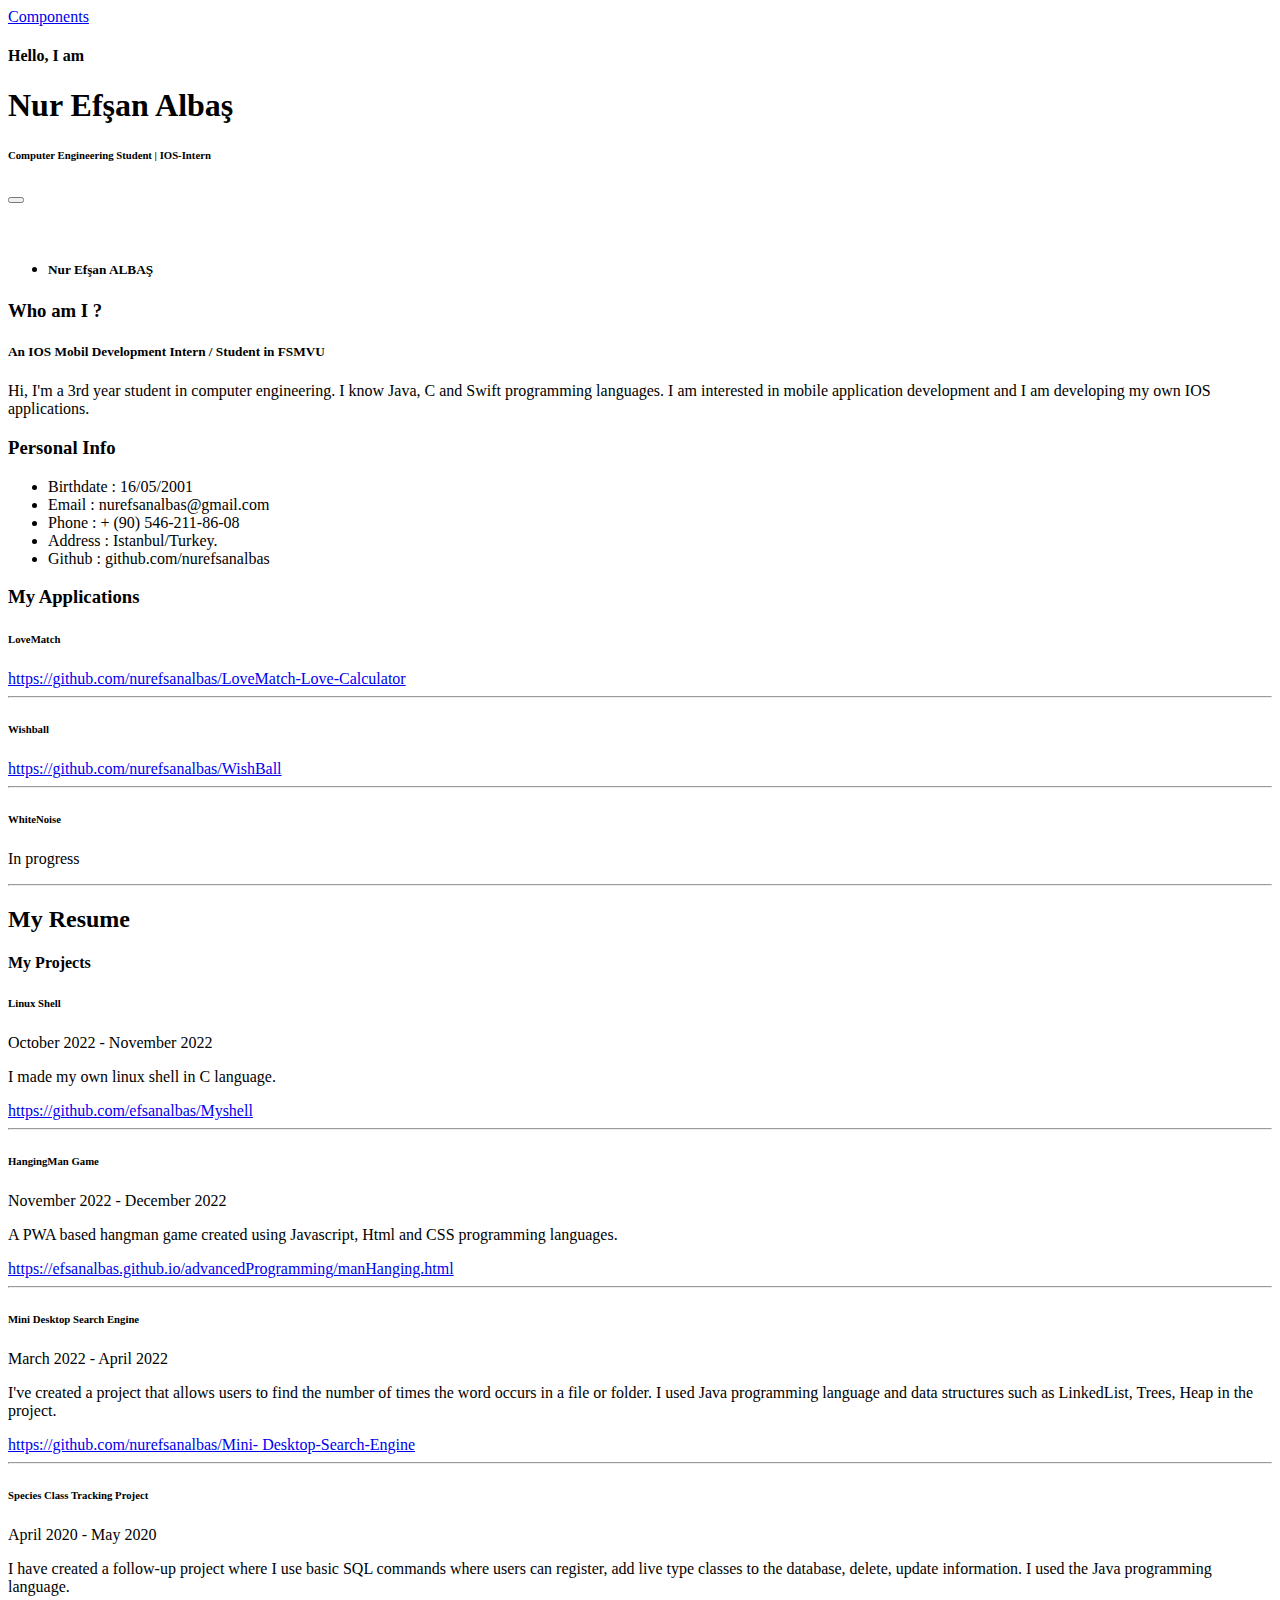
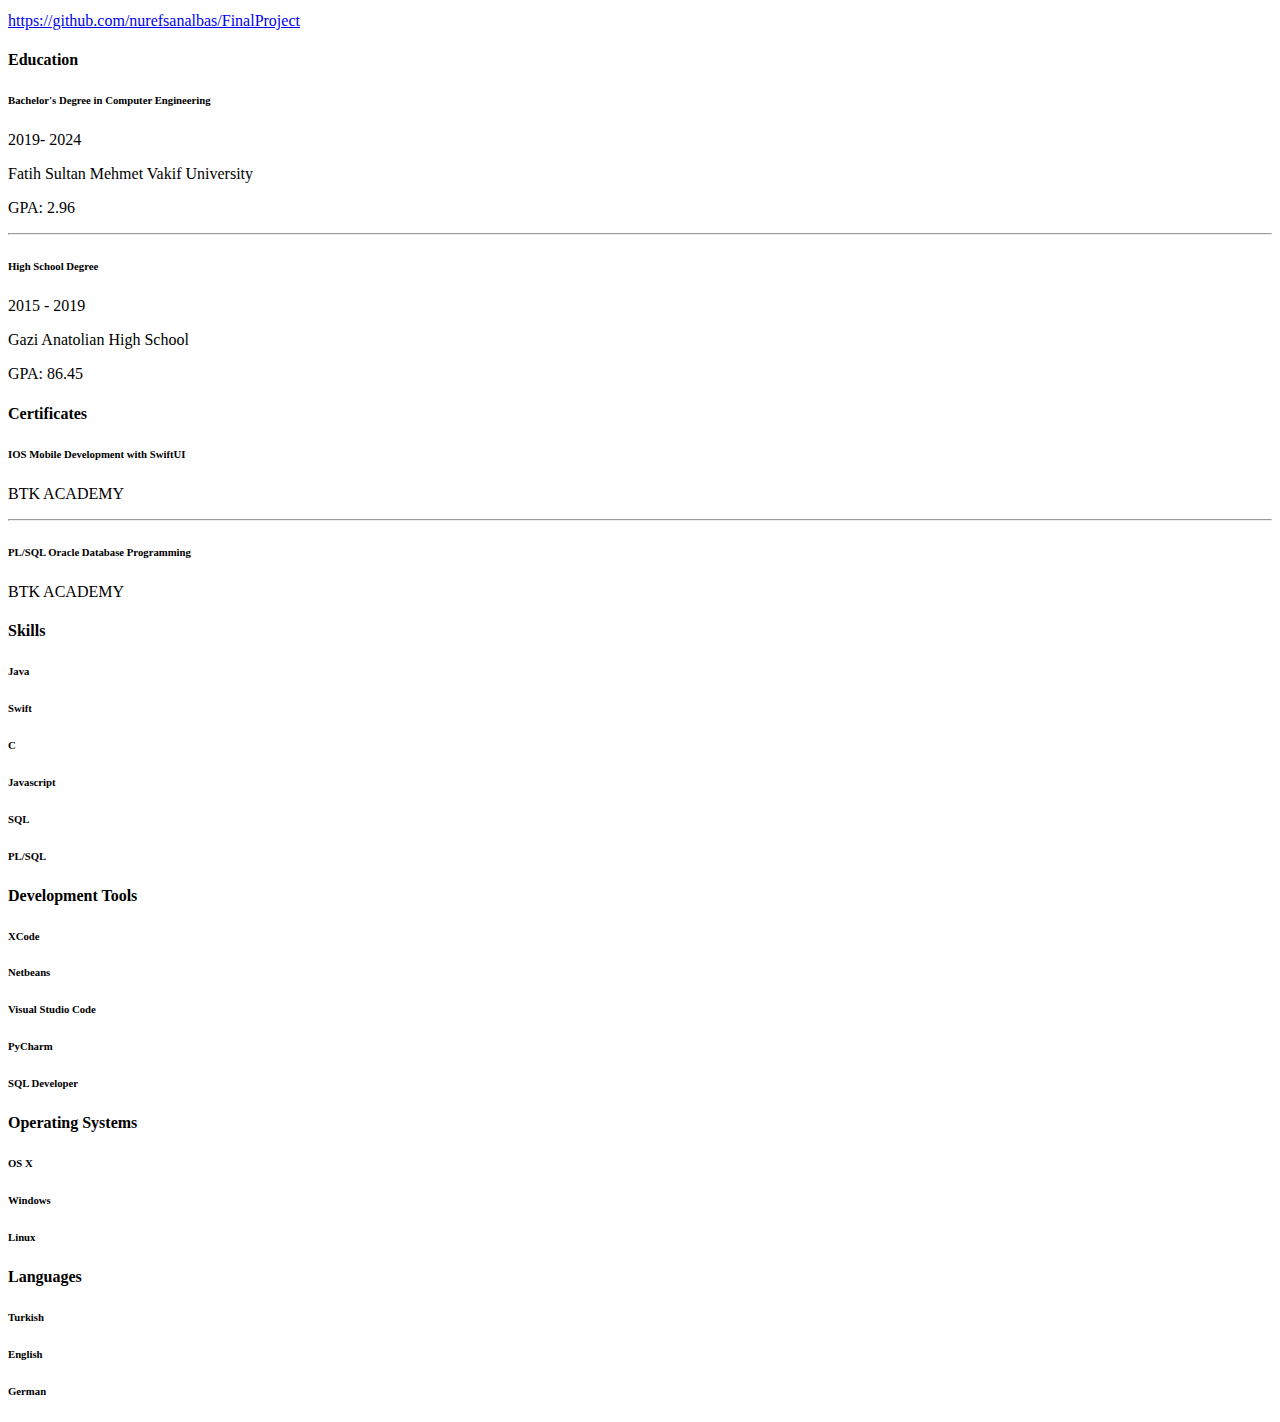
==== index.html @ 86175aff "Update index.html" ====
<!DOCTYPE html>
<html lang="en">
<head>
	<meta charset="utf-8">
    <meta name="viewport" content="width=device-width, initial-scale=1, shrink-to-fit=no">
    <meta name="author" content="nurefsanalbas">
    <title>nurefsanalbas</title>
    <link rel="stylesheet" href="assets/vendors/themify-icons/css/themify-icons.css">
	<link rel="stylesheet" href="assets/css/nurefsanalbas.css">
</head>
<body data-spy="scroll" data-target=".navbar" data-offset="40" id="home">
    <a href="components.html" class="btn btn-primary btn-component" data-spy="affix" data-offset-top="600"><i class="ti-shift-left-alt"></i> Components</a>
    <header class="header">
        <div class="container">
            <div class="header-content">
                <h4 class="header-subtitle" >Hello, I am</h4>
                <h1 class="header-title">Nur Efşan Albaş</h1>
                <h6 class="header-mono" >Computer Engineering Student | IOS-Intern</h6>
            </div>
        </div>
    </header>
    <nav class="navbar sticky-top navbar-expand-lg navbar-light bg-white" data-spy="affix" data-offset-top="510">
        <div class="container">
            <button class="navbar-toggler ml-auto" type="button" data-toggle="collapse" data-target="#navbarSupportedContent" aria-controls="navbarSupportedContent" aria-expanded="false" aria-label="Toggle navigation">
                <span class="navbar-toggler-icon"></span>
            </button>
            <div class="collapse mt-sm-20 navbar-collapse" id="navbarSupportedContent">

                <ul class="navbar-nav brand">
                    <img src="efsan123.png" alt="" class="brand-img">
                    <li class="brand-txt">
                        <h5 class="brand-title">Nur Efşan ALBAŞ</h5>
                    </li>
                </ul>
        
            </div>
        </div>
    </nav>
    <div class="container-fluid">
        <div id="about" class="row about-section">
            <div class="col-lg-4 about-card">
                <h3 class="font-weight-light">Who am I ?</h3>
                <span class="line mb-5"></span>
                <h5 class="mb-3">An IOS Mobil Development Intern / Student in FSMVU</h5>
                <p class="mt-20">Hi, I'm a 3rd year student in computer engineering. I know Java, C and Swift programming languages. I am interested in mobile application development and I am developing my own IOS applications.</p>
            </div>
            <div class="col-lg-4 about-card">
                <h3 class="font-weight-light">Personal Info</h3>
                <span class="line mb-5"></span>
                <ul class="mt40 info list-unstyled">
                    <li><span>Birthdate</span> : 16/05/2001</li>
                    <li><span>Email</span> : nurefsanalbas@gmail.com</li>
                    <li><span>Phone</span> : + (90) 546-211-86-08</li>
                    <li><span>Address</span> : Istanbul/Turkey.</li>
                    <li><span>Github</span> : github.com/nurefsanalbas
                    </li>
                </ul>
            </div>
            <div class="col-lg-4 about-card">
                <h3 class="font-weight-light">My Applications</h3>
                <span class="line mb-5"></span>
                <div class="row">
                    <div class="col-1 text-danger pt-1"><i class="ti-widget icon-lg"></i></div>
                    <div class="col-10 ml-auto mr-3">
                        <h6>LoveMatch</h6>
                        <a href="https://github.com/nurefsanalbas/LoveMatch-Love-Calculator">https://github.com/nurefsanalbas/LoveMatch-Love-Calculator</a>

                        <hr>
                    </div>
                </div>
                <div class="row">
                    <div class="col-1 text-danger pt-1"><i class="ti-paint-bucket icon-lg"></i></div>
                    <div class="col-10 ml-auto mr-3">
                        <h6>Wishball</h6>
                        <a href="https://github.com/nurefsanalbas/WishBall">https://github.com/nurefsanalbas/WishBall</a>

                        <hr>
                    </div>
                </div>
                <div class="row">
                    <div class="col-1 text-danger pt-1"><i class="ti-stats-up icon-lg"></i></div>
                    <div class="col-10 ml-auto mr-3">
                        <h6>WhiteNoise</h6>
                        <p class="subtitle">In progress</p>
                        <hr>
                    </div>
                </div>
            </div>
        </div>
    </div>

    <!--Resume Section-->
    <section class="section" id="resume">
        <div class="container">
            <h2 class="mb-5"><span class="text-danger"></span>My Resume</h2>
            <div class="row">
                <div class="col-md-6 col-lg-4">
                    <div class="card">
                       <div class="card-header">
                            <div class="mt-2">
                                <h4>My Projects</h4>
                                <span class="line"></span>  
                            </div>
                        </div>
                        <div class="card-body">
                            <h6 class="title text-danger">Linux Shell</h6>
                            <P>October 2022 - November 2022</P>
                            <P class="subtitle">I made my own linux shell in C language.</P>
                            <a href="https://github.com/efsanalbas/Myshell">https://github.com/efsanalbas/Myshell</a>
                            <hr>
                            <h6 class="title text-danger">HangingMan Game</h6>
                            <P>November 2022 - December 2022</P>
                            <P class="subtitle">A PWA based hangman game created using Javascript, Html and CSS programming languages.</P>
                            <a href="https://efsanalbas.github.io/advancedProgramming/manHanging.html
                            ">https://efsanalbas.github.io/advancedProgramming/manHanging.html</a>
                            <hr>
                            <h6 class="title text-danger">Mini Desktop Search Engine</h6>
                            <P> March 2022 - April 2022</P>
                            <P class="subtitle">I've created a project that allows users to find the number of times the word occurs in a file or folder. I used Java programming language and data structures such as LinkedList, Trees, Heap in the project.</P>
                            <a href="https://github.com/nurefsanalbas/Mini-
                            Desktop-Search-Engine">https://github.com/nurefsanalbas/Mini-
                            Desktop-Search-Engine</a>
                            <hr>
                            <h6 class="title text-danger">Species Class Tracking Project</h6>
                            <P> April 2020 - May 2020</P>
                            <P class="subtitle">I have created a follow-up project where I use basic SQL commands where users can register, add live type classes to the database, delete, update information. I used the Java programming language.</P>
                            <a href="https://github.com/nurefsanalbas/FinalProject">https://github.com/nurefsanalbas/FinalProject</a>
                        </div>
                    </div>
                </div>
                <div class="col-md-6 col-lg-4">
                    <div class="card">
                       <div class="card-header">
                            <div class="mt-2">
                                <h4>Education</h4>
                                <span class="line"></span>  
                            </div>
                        </div>
                        <div class="card-body">
                            <h6 class="title text-danger">Bachelor's Degree in Computer Engineering</h6>
                            <P>2019- 2024</P>
                            <P>Fatih Sultan Mehmet Vakif University</P>
                            <P class="subtitle">GPA: 2.96</P>
                            <hr>
                            <h6 class="title text-danger">High School Degree</h6>
                            <P>2015 - 2019</P>
                            <P>Gazi Anatolian High School</P>
                            <P class="subtitle">GPA: 86.45</P>
                            
                        </div>
                    </div>
                    <div class="card">
                        <div class="card-header">
                             <div class="mt-2">
                                 <h4>Certificates</h4>
                                 <span class="line"></span>  
                             </div>
                         </div>
                         <div class="card-body">
                             <h6 class="title text-danger">IOS Mobile Development with SwiftUI</h6>
                             <P>BTK ACADEMY</P>
                             <hr>
                             <h6 class="title text-danger">PL/SQL Oracle Database Programming</h6>
                             <P>BTK ACADEMY</P>
                         </div>
                     </div>
                </div>
                
                <div class="col-lg-4">
                    <div class="card">
                       <div class="card-header">
                            <div class="pull-left">
                                <h4 class="mt-2">Skills</h4>
                                <span class="line"></span>  
                            </div>
                        </div>
                        <div class="card-body pb-2">
                           <h6>Java</h6>
                            <div class="progress mb-3">
                                <div class="progress-bar bg-danger" role="progressbar" style="width: 80%" aria-valuenow="25" aria-valuemin="0" aria-valuemax="100"></div>
                            </div>
                            <h6>Swift</h6>
                            <div class="progress mb-3">
                                <div class="progress-bar bg-danger" role="progressbar" style="width: 85%" aria-valuenow="25" aria-valuemin="0" aria-valuemax="100"></div>
                            </div>
                            <h6>C</h6>
                            <div class="progress mb-3">
                                <div class="progress-bar bg-danger" role="progressbar" style="width: 80%" aria-valuenow="50" aria-valuemin="0" aria-valuemax="100"></div>
                            </div>
                            <h6>Javascript</h6>
                            <div class="progress mb-3">
                                <div class="progress-bar bg-danger" role="progressbar" style="width: 60%" aria-valuenow="75" aria-valuemin="0" aria-valuemax="100"></div>
                            </div>
                            <h6>SQL</h6>
                            <div class="progress mb-3">
                                <div class="progress-bar bg-danger" role="progressbar" style="width: 90%" aria-valuenow="75" aria-valuemin="0" aria-valuemax="100"></div>
                            </div>
                            <h6>PL/SQL</h6>
                            <div class="progress mb-3">
                                <div class="progress-bar bg-danger" role="progressbar" style="width: 70%" aria-valuenow="75" aria-valuemin="0" aria-valuemax="100"></div>
                            </div>
                          
                        </div>
                        <div class="card">
                            <div class="card-header">
                                 <div class="pull-left">
                                     <h4 class="mt-2">Development Tools</h4>
                                     <span class="line"></span>  
                                 </div>
                             </div>
                             <div class="card-body pb-2">
                                <h6>XCode</h6>
                                 <div class="progress mb-3">
                                     <div class="progress-bar bg-danger" role="progressbar" style="width: 90%" aria-valuenow="25" aria-valuemin="0" aria-valuemax="100"></div>
                                 </div>
                                 <h6>Netbeans</h6>
                                 <div class="progress mb-3">
                                     <div class="progress-bar bg-danger" role="progressbar" style="width: 90%" aria-valuenow="25" aria-valuemin="0" aria-valuemax="100"></div>
                                 </div>
                                 <h6>Visual Studio Code</h6>
                                 <div class="progress mb-3">
                                     <div class="progress-bar bg-danger" role="progressbar" style="width: 90%" aria-valuenow="50" aria-valuemin="0" aria-valuemax="100"></div>
                                 </div>
                                 <h6>PyCharm</h6>
                                 <div class="progress mb-3">
                                     <div class="progress-bar bg-danger" role="progressbar" style="width: 60%" aria-valuenow="75" aria-valuemin="0" aria-valuemax="100"></div>
                                 </div>
                                 <h6>SQL Developer</h6>
                                 <div class="progress mb-3">
                                     <div class="progress-bar bg-danger" role="progressbar" style="width: 60%" aria-valuenow="75" aria-valuemin="0" aria-valuemax="100"></div>
                                 </div>
                               
                             </div>
                             <div class="card">
                                <div class="card-header">
                                     <div class="pull-left">
                                         <h4 class="mt-2">Operating Systems</h4>
                                         <span class="line"></span>  
                                     </div>
                                 </div>
                                 <div class="card-body pb-2">
                                    <h6>OS X</h6>
                                     <div class="progress mb-3">
                                         <div class="progress-bar bg-danger" role="progressbar" style="width: 90%" aria-valuenow="25" aria-valuemin="0" aria-valuemax="100"></div>
                                     </div>
                                     <h6>Windows</h6>
                                     <div class="progress mb-3">
                                         <div class="progress-bar bg-danger" role="progressbar" style="width: 90%" aria-valuenow="25" aria-valuemin="0" aria-valuemax="100"></div>
                                     </div>
                                     <h6>Linux</h6>
                                     <div class="progress mb-3">
                                         <div class="progress-bar bg-danger" role="progressbar" style="width: 60%" aria-valuenow="50" aria-valuemin="0" aria-valuemax="100"></div>
                                     </div>
                                   
                                 </div>
                    </div>
                    <div class="card">
                       <div class="card-header">
                            <div class="pull-left">
                                <h4 class="mt-2">Languages</h4>
                                <span class="line"></span>  
                            </div>
                        </div>
                        <div class="card-body pb-2">
                           <h6>Turkish</h6>
                            <div class="progress mb-3">
                                <div class="progress-bar bg-danger" role="progressbar" style="width: 100%" aria-valuenow="25" aria-valuemin="0" aria-valuemax="100"></div>
                            </div>
                            <h6>English</h6>
                            <div class="progress mb-3">
                                <div class="progress-bar bg-danger" role="progressbar" style="width: 85%" aria-valuenow="25" aria-valuemin="0" aria-valuemax="100"></div>
                            </div>
                            <h6>German</h6>
                            <div class="progress mb-3">
                                <div class="progress-bar bg-danger" role="progressbar" style="width: 30%" aria-valuenow="50" aria-valuemin="0" aria-valuemax="100"></div>
                            </div>
                        </div>
                    </div>
                </div>
            </div>
        </div>
    </section>




</body>
</html>
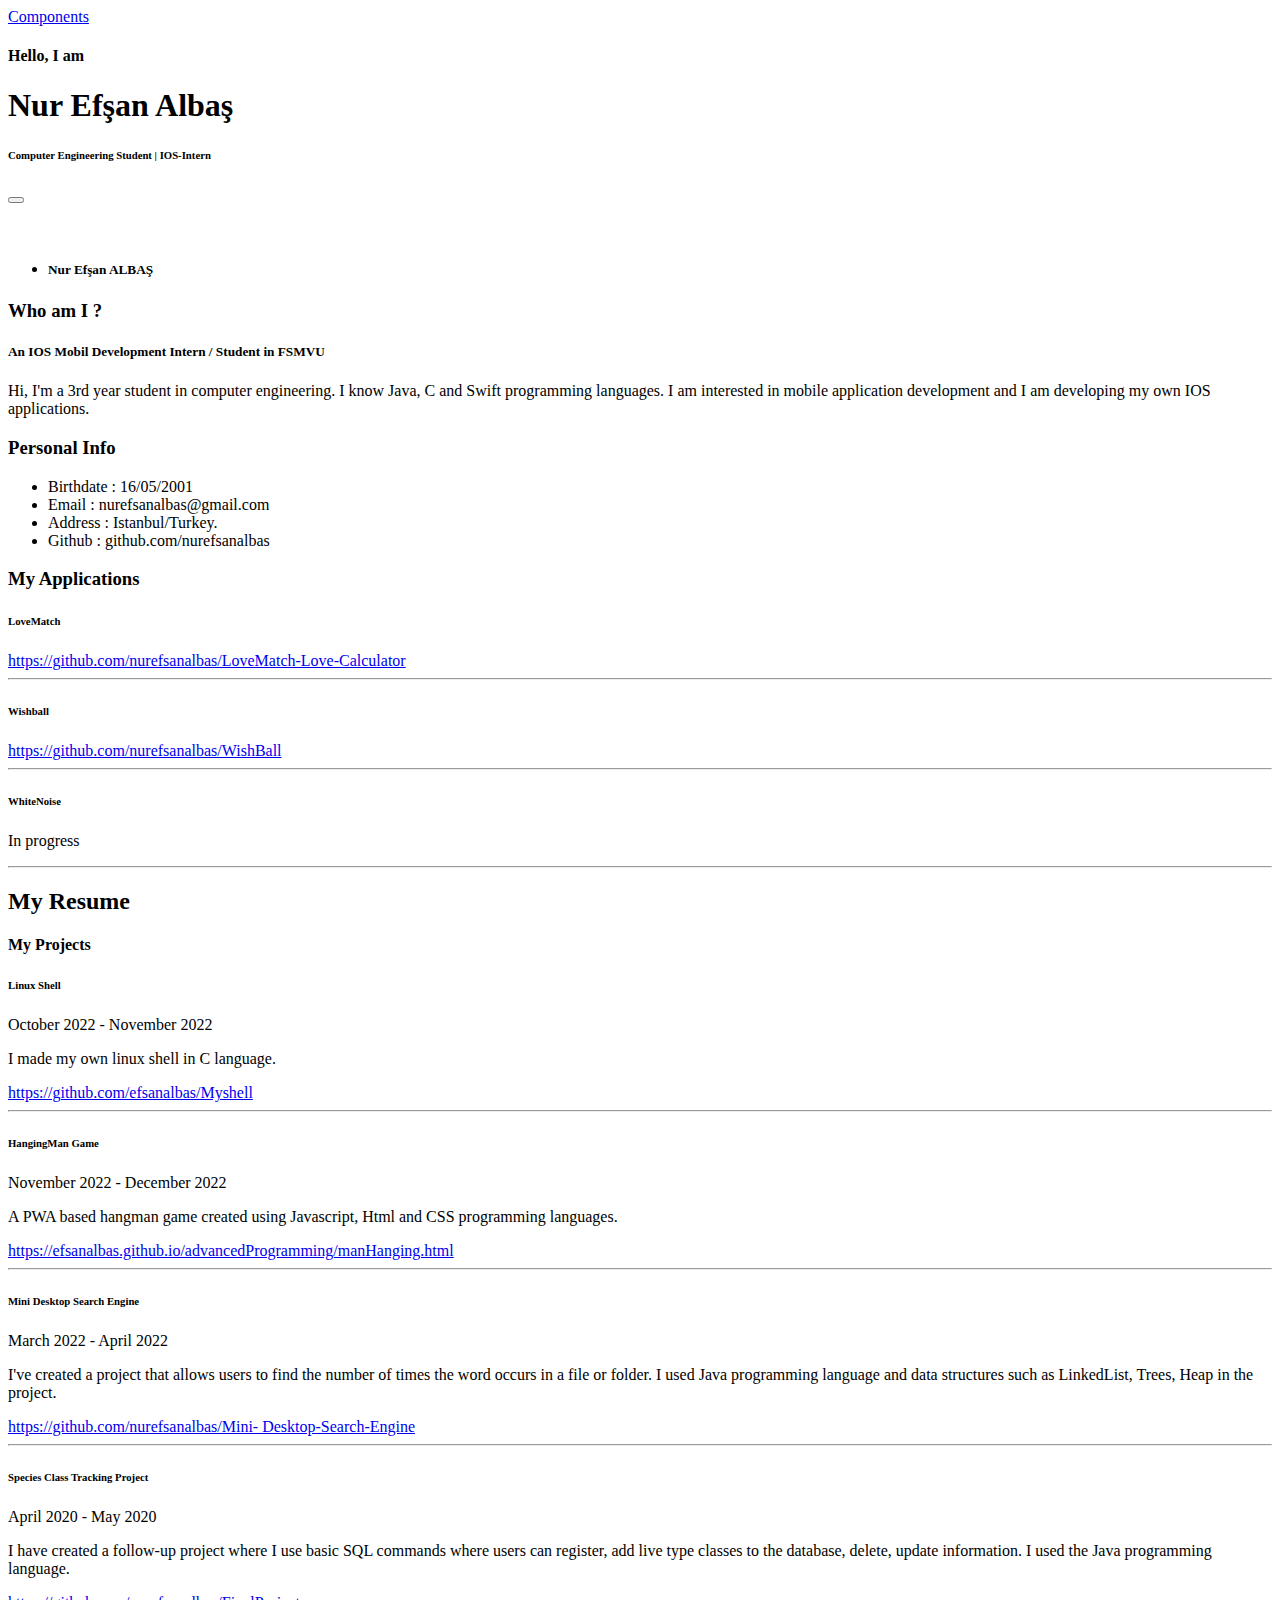
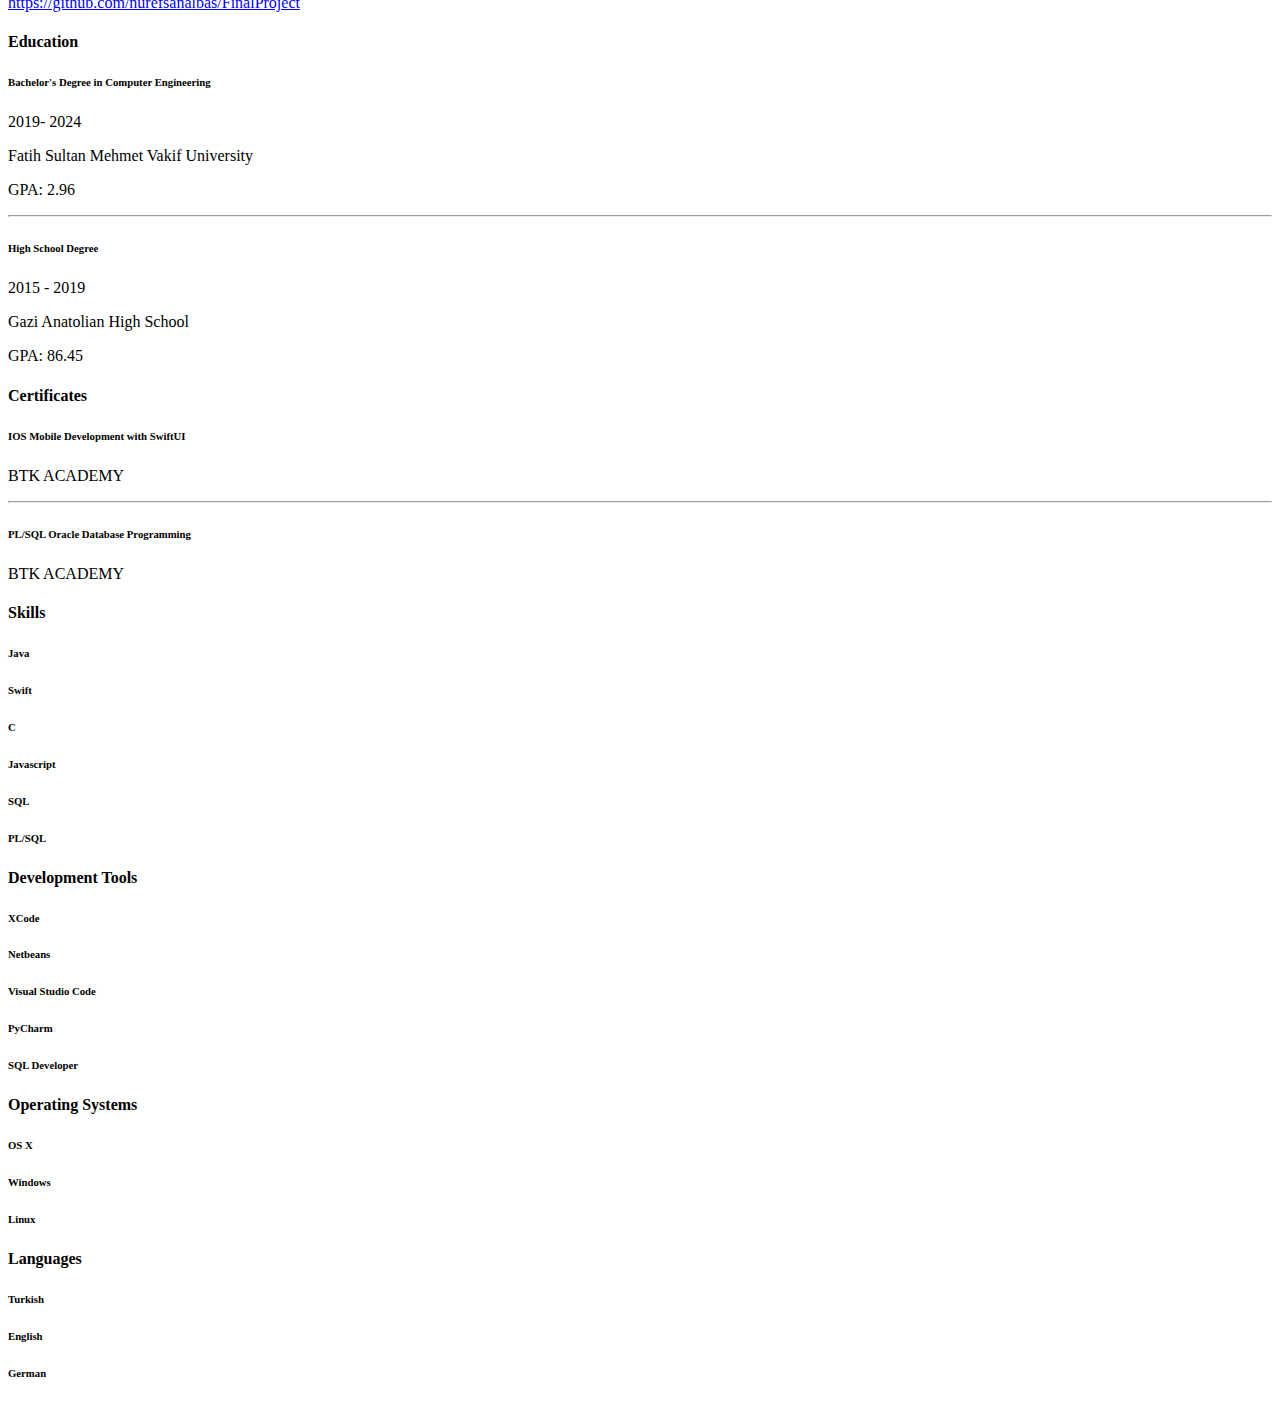
==== commit 75b67f28: "Update index.html" ====
--- a/index.html
+++ b/index.html
@@ -50,7 +50,6 @@
                 <ul class="mt40 info list-unstyled">
                     <li><span>Birthdate</span> : 16/05/2001</li>
                     <li><span>Email</span> : nurefsanalbas@gmail.com</li>
-                    <li><span>Phone</span> : + (90) 546-211-86-08</li>
                     <li><span>Address</span> : Istanbul/Turkey.</li>
                     <li><span>Github</span> : github.com/nurefsanalbas
                     </li>
@@ -69,7 +68,7 @@
                     </div>
                 </div>
                 <div class="row">
-                    <div class="col-1 text-danger pt-1"><i class="ti-paint-bucket icon-lg"></i></div>
+                    <div class="col-1 text-danger pt-1"><i class="ti-widget icon-lg"></i></div>
                     <div class="col-10 ml-auto mr-3">
                         <h6>Wishball</h6>
                         <a href="https://github.com/nurefsanalbas/WishBall">https://github.com/nurefsanalbas/WishBall</a>
@@ -78,7 +77,7 @@
                     </div>
                 </div>
                 <div class="row">
-                    <div class="col-1 text-danger pt-1"><i class="ti-stats-up icon-lg"></i></div>
+                    <div class="col-1 text-danger pt-1"><i class="ti-widget icon-lg"></i></div>
                     <div class="col-10 ml-auto mr-3">
                         <h6>WhiteNoise</h6>
                         <p class="subtitle">In progress</p>
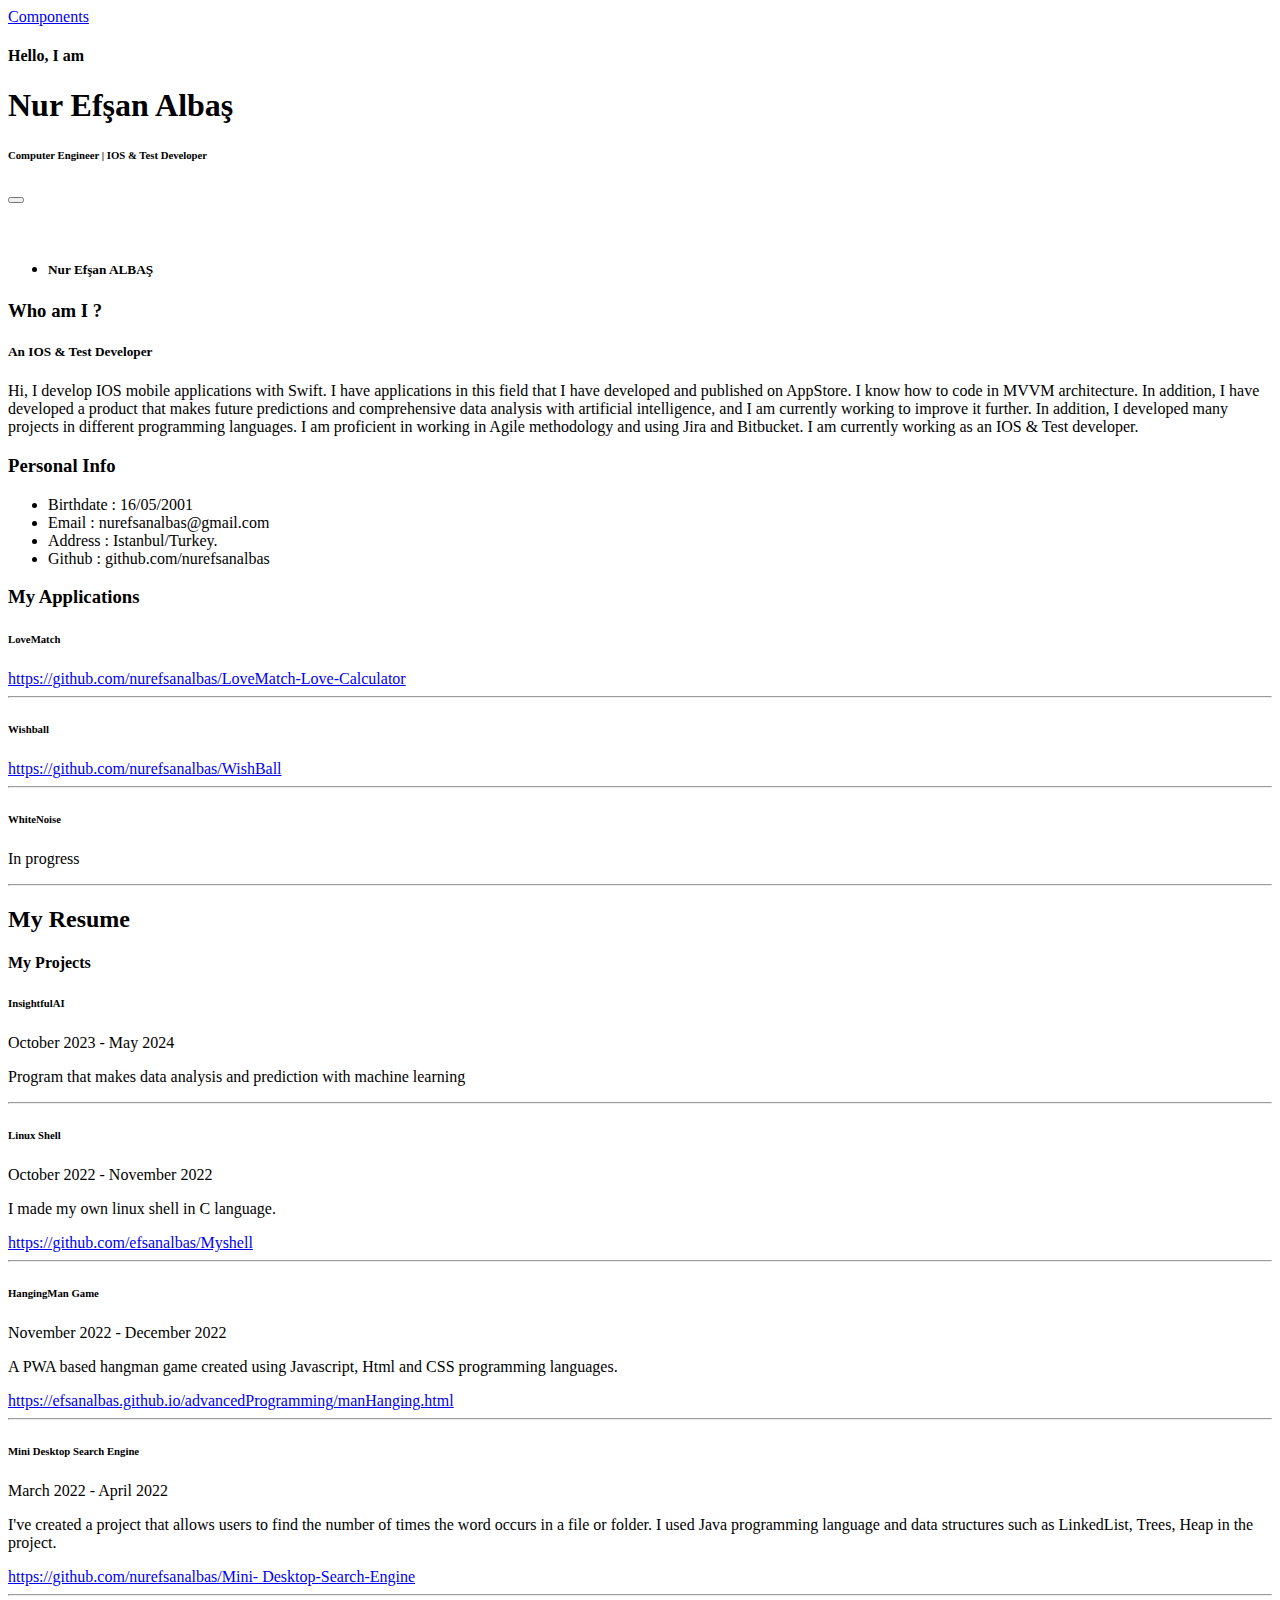
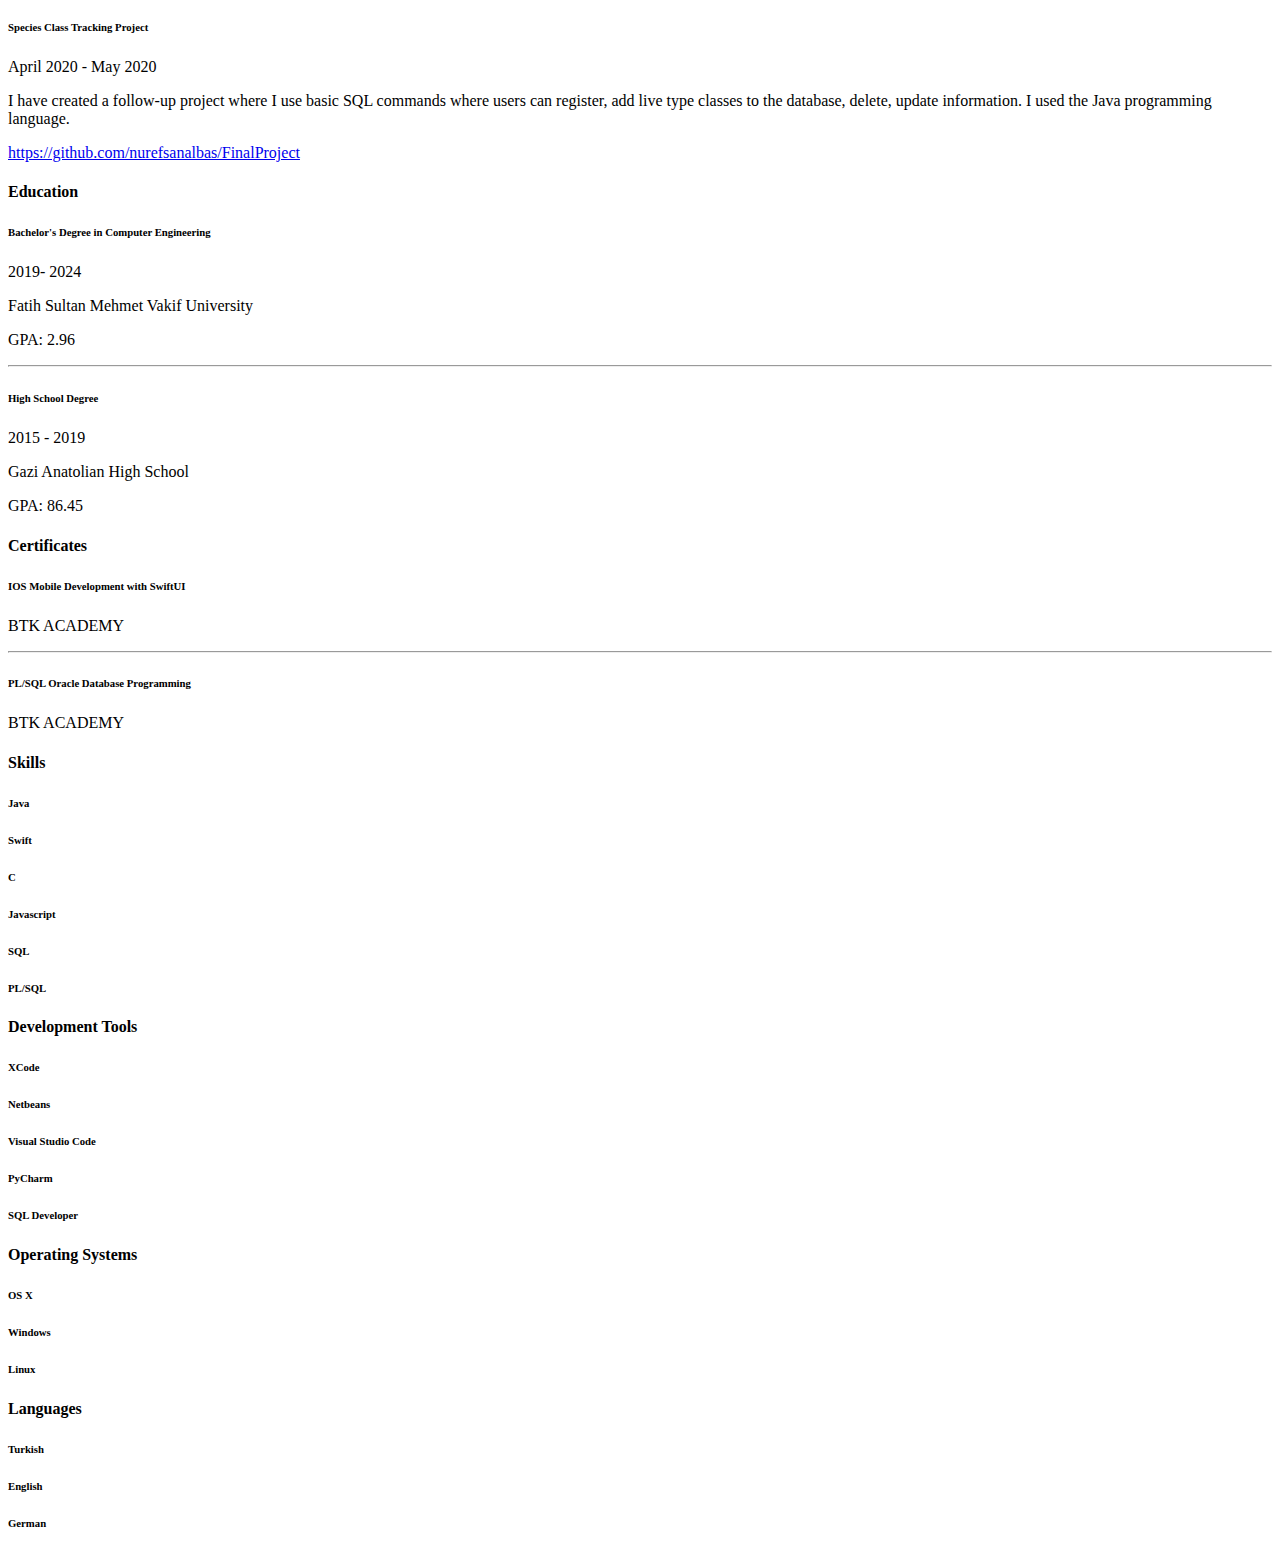
==== commit c7160fab: "Update index.html" ====
--- a/index.html
+++ b/index.html
@@ -15,7 +15,7 @@
             <div class="header-content">
                 <h4 class="header-subtitle" >Hello, I am</h4>
                 <h1 class="header-title">Nur Efşan Albaş</h1>
-                <h6 class="header-mono" >Computer Engineering Student | IOS-Intern</h6>
+                <h6 class="header-mono" >Computer Engineer | IOS & Test Developer</h6>
             </div>
         </div>
     </header>
@@ -41,8 +41,8 @@
             <div class="col-lg-4 about-card">
                 <h3 class="font-weight-light">Who am I ?</h3>
                 <span class="line mb-5"></span>
-                <h5 class="mb-3">An IOS Mobil Development Intern / Student in FSMVU</h5>
-                <p class="mt-20">Hi, I'm a 3rd year student in computer engineering. I know Java, C and Swift programming languages. I am interested in mobile application development and I am developing my own IOS applications.</p>
+                <h5 class="mb-3">An IOS & Test Developer</h5>
+                <p class="mt-20">Hi, I develop IOS mobile applications with Swift. I have applications in this field that I have developed and published on AppStore. I know how to code in MVVM architecture. In addition, I have developed a product that makes future predictions and comprehensive data analysis with artificial intelligence, and I am currently working to improve it further. In addition, I developed many projects in different programming languages. I am proficient in working in Agile methodology and using Jira and Bitbucket. I am currently working as an IOS & Test developer. </p>
             </div>
             <div class="col-lg-4 about-card">
                 <h3 class="font-weight-light">Personal Info</h3>
@@ -102,6 +102,10 @@
                             </div>
                         </div>
                         <div class="card-body">
+			    <h6 class="title text-danger">InsightfulAI</h6>
+                            <P>October 2023 - May 2024</P>
+                            <P class="subtitle">Program that makes data analysis and prediction with machine learning</P>
+                            <hr>
                             <h6 class="title text-danger">Linux Shell</h6>
                             <P>October 2022 - November 2022</P>
                             <P class="subtitle">I made my own linux shell in C language.</P>
